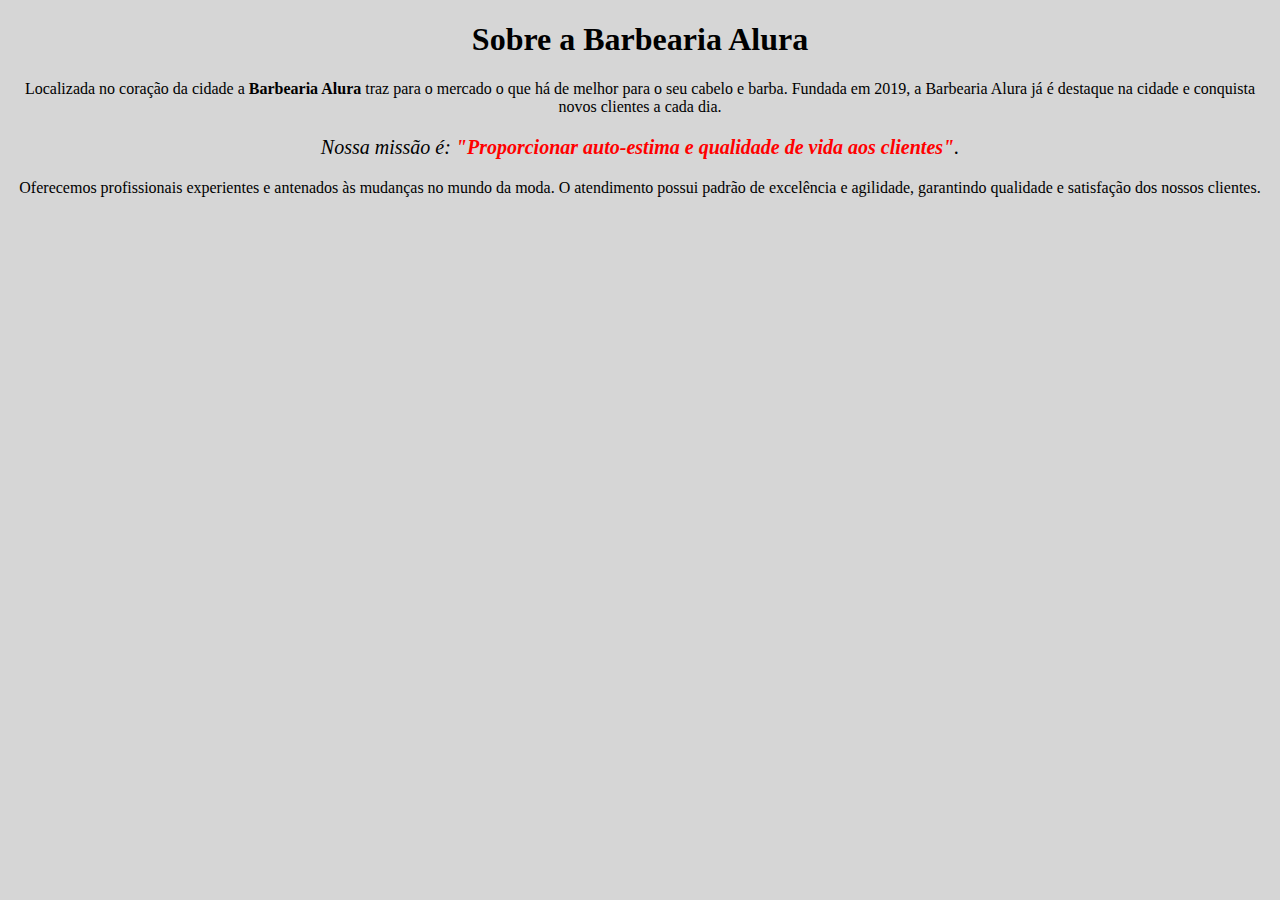
==== index.html @ 742dc665 "applied css on text" ====
<!DOCTYPE html>
<html lang="pt-br">
<head>
    <meta charset="UTF-8">
    <meta name="viewport" content="width=device-width, initial-scale=1.0">
    <link rel="stylesheet" href="css/style.css">
    <title>Barbearia Alura</title>
</head>
<body>
    <h1>Sobre a Barbearia Alura</h1>

    <p>Localizada no coração da cidade a <strong>Barbearia Alura</strong> traz para o mercado o que há de melhor para o seu cabelo e barba.
    Fundada em 2019, a Barbearia Alura já é destaque na cidade e conquista novos clientes a cada dia.</p>
    
    <p id="missao"><em>Nossa missão é: <strong>"Proporcionar auto-estima e qualidade de vida aos clientes"</strong>.</em></p>
    
    <p>Oferecemos profissionais experientes e antenados às mudanças no mundo da moda. O atendimento possui padrão de excelência
    e agilidade, garantindo qualidade e satisfação dos nossos clientes.</p> 
    
</body>
</html>
---- css/style.css ----
body{
    background: #cccc;
}

h1,
p{
    text-align: center;
}

em strong{
    color:#ff0000;
}

#missao{
    font-size: 20px;
}
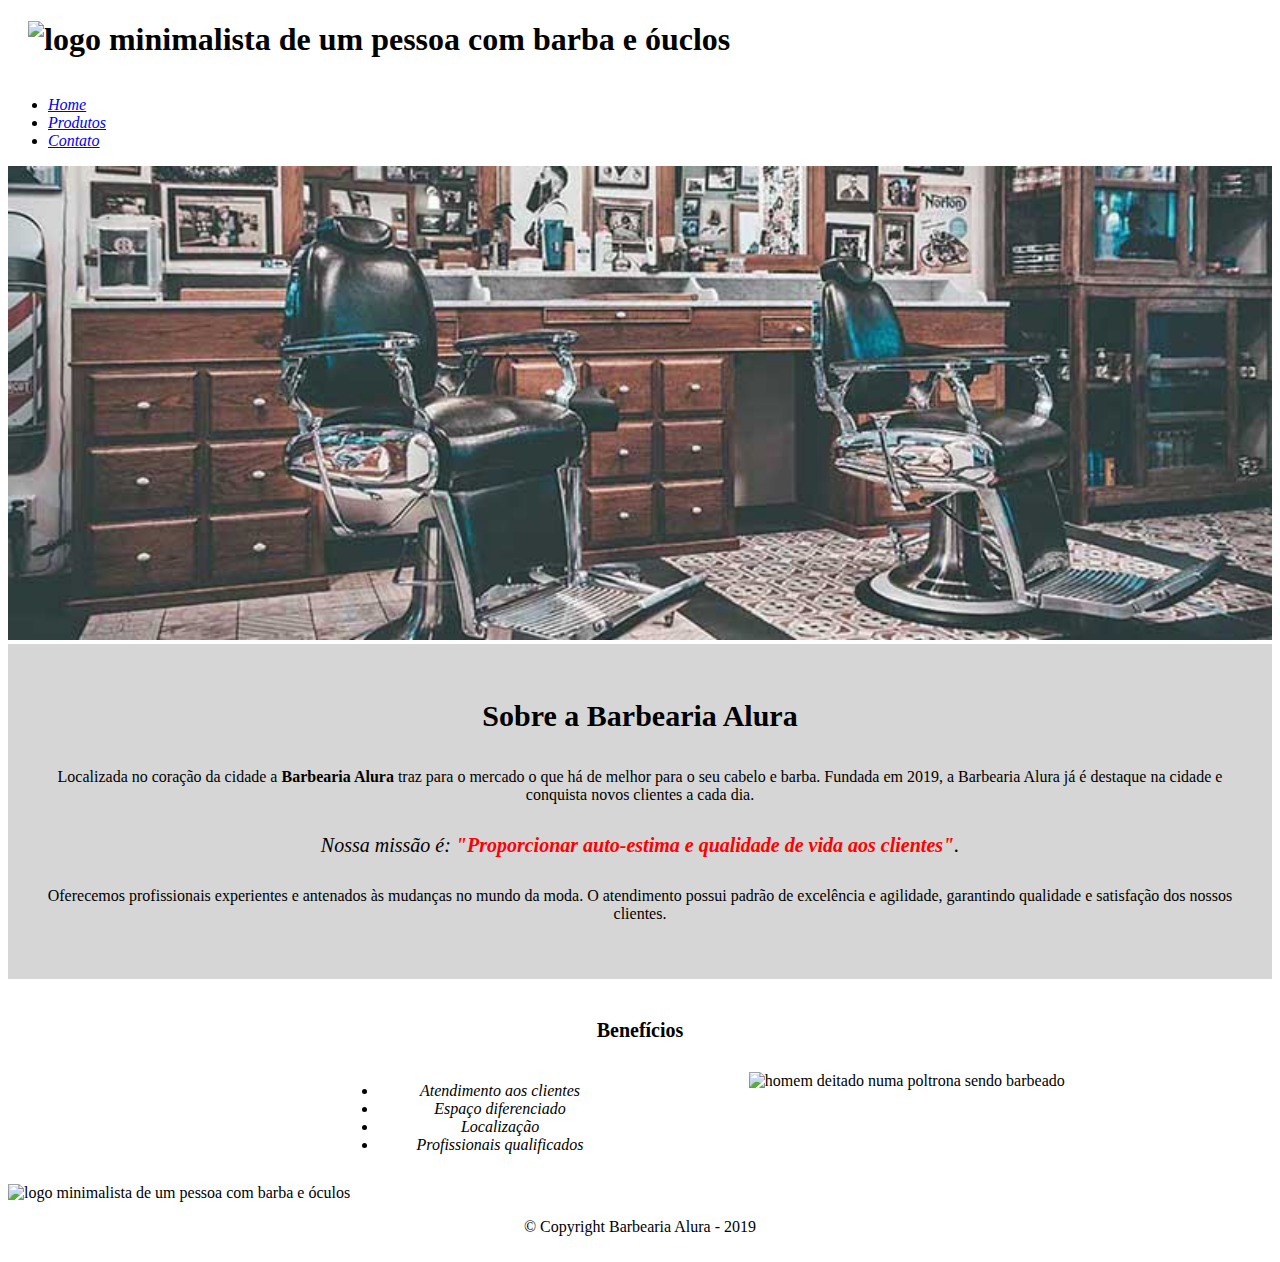
==== commit 9ab0fbf1: "english and css adjustments, plus home adptation" ====
--- a/index.html
+++ b/index.html
@@ -1,21 +1,66 @@
 <!DOCTYPE html>
 <html lang="pt-br">
+
 <head>
     <meta charset="UTF-8">
     <meta name="viewport" content="width=device-width, initial-scale=1.0">
+    <link rel="stylesheet" href="css/reset.css">
     <link rel="stylesheet" href="css/style.css">
+    <link rel="stylesheet" href="css/home.css">
     <title>Barbearia Alura</title>
 </head>
+
 <body>
-    <h1>Sobre a Barbearia Alura</h1>
+    <header>
+        <div class="container">
+            <h1><img src="src/img/logo.png" alt="logo minimalista de um pessoa com barba e óuclos"></h1>
+            <nav>
+                <ul>
+                    <li><a href="index.html">Home</a></li>
+                    <li><a href="products.html">Produtos</a></li>
+                    <li><a href="contact.html">Contato</a></li>
+                </ul>
+            </nav>
+        </div>
+    </header>
 
-    <p>Localizada no coração da cidade a <strong>Barbearia Alura</strong> traz para o mercado o que há de melhor para o seu cabelo e barba.
-    Fundada em 2019, a Barbearia Alura já é destaque na cidade e conquista novos clientes a cada dia.</p>
+    <img id="banner" src="src/img/banner.jpg" alt="duas poltronas almofadadas pretas em uma barbearia vintage">
+
+    <main>      
+        <div class="main-container">
+            <h2>Sobre a Barbearia Alura</h2>
+
+            <p>Localizada no coração da cidade a <strong>Barbearia Alura</strong> traz para o mercado o que há de melhor
+                para o seu
+                cabelo e barba.
+                Fundada em 2019, a Barbearia Alura já é destaque na cidade e conquista novos clientes a cada dia.</p>
+
+            <p id="mission"><em>Nossa missão é: <strong>"Proporcionar auto-estima e qualidade de vida aos
+                        clientes"</strong>.</em>
+            </p>
+
+            <p>Oferecemos profissionais experientes e antenados às mudanças no mundo da moda. O atendimento possui padrão de
+                excelência
+                e agilidade, garantindo qualidade e satisfação dos nossos clientes.</p>
+        </div>
+        <div class="benefits container">
+            <h3>Benefícios</h3>
+            <ul>
+                <li>Atendimento aos clientes</li>
+                <li>Espaço diferenciado</li>
+                <li>Localização</li>
+                <li>Profissionais qualificados</li>
+            </ul>
+
+            <img src="src/img/benefits.jpg" alt="homem deitado numa poltrona sendo barbeado" id="benefitsimage">
+        </div>
+    </main>
+
     
-    <p id="missao"><em>Nossa missão é: <strong>"Proporcionar auto-estima e qualidade de vida aos clientes"</strong>.</em></p>
-    
-    <p>Oferecemos profissionais experientes e antenados às mudanças no mundo da moda. O atendimento possui padrão de excelência
-    e agilidade, garantindo qualidade e satisfação dos nossos clientes.</p> 
-    
+    <footer>
+        <img src="src/img/logo-branco.png" alt="logo minimalista de um pessoa com barba e óculos">
+        <p>&copy; Copyright Barbearia Alura - 2019</p>
+    </footer>
 </body>
+
 </html>--- a/css/style.css
+++ b/css/style.css
@@ -1,16 +1,46 @@
-body{
-    background: #cccc;
+#banner {
+    width: 100%;
 }
 
-h1,
-p{
+.main {
+    background: #cccc;
+    padding: 30px;
+}
+
+h1{
+    padding-left: 20px;
+}
+
+h2,
+h3,
+p {
     text-align: center;
 }
 
-em strong{
-    color:#ff0000;
+em strong {
+    color: #ff0000;
 }
 
-#missao{
+#mission {
     font-size: 20px;
+}
+
+ul{
+    display: inline-block;
+    vertical-align: top;
+    width: 20%;
+    margin-right: 25%;
+}
+
+ul li {
+    font-style: italic;
+}
+
+.benefits {
+    background-color: #ffffff;
+    padding: 20px;
+}
+
+#benefitsimage{
+    width: 50%;
 }--- a/css/home.css
+++ b/css/home.css
@@ -0,0 +1,67 @@
+#banner {
+    width: 100%;
+}
+
+main{
+    width: 100%;
+}
+
+.main-container {
+    background: #cccc;
+    padding: 30px;
+}
+
+h2{
+    font-size: 30px;
+    font-weight: bold;
+}
+
+em{
+    font-style: italic;
+}
+
+strong{
+    font-weight: bold;
+}
+
+h3{
+    font-size: 20px;
+    font-weight: bold;
+}
+
+h2,
+h3,
+p {
+    text-align: center;
+    padding: 0 0 10px 0;
+}
+
+main em strong {
+    color: #ff0000;
+}
+
+#mission {
+    font-size: 20px;
+}
+
+main ul {
+    display: inline-block;
+    vertical-align: top;
+    width: 20%;
+    margin: 10px 10%;
+}
+
+main ul li {
+    font-style: italic;
+    list-style-type: disc;
+}
+
+.benefits {
+    background-color: #ffffff;
+    padding: 20px;
+    text-align: center;
+}
+
+#benefitsimage {
+    width: 50%;
+}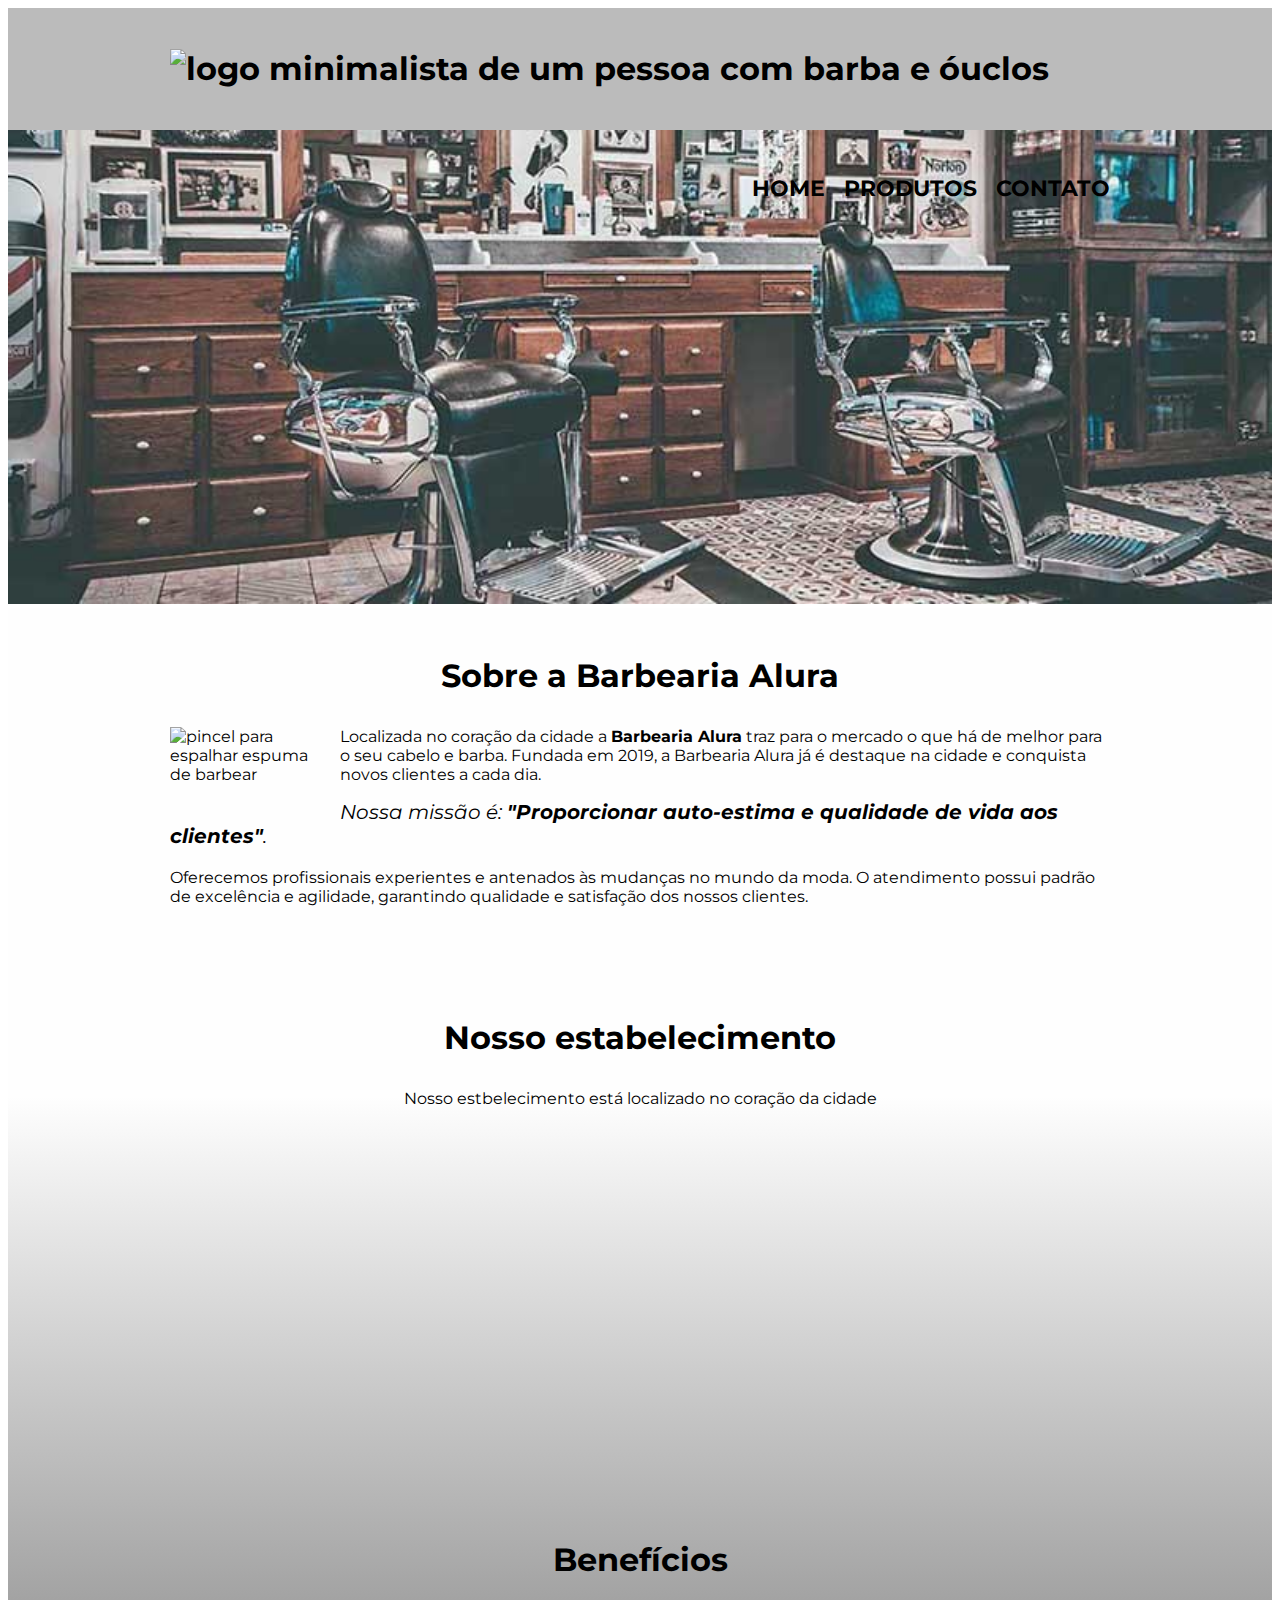
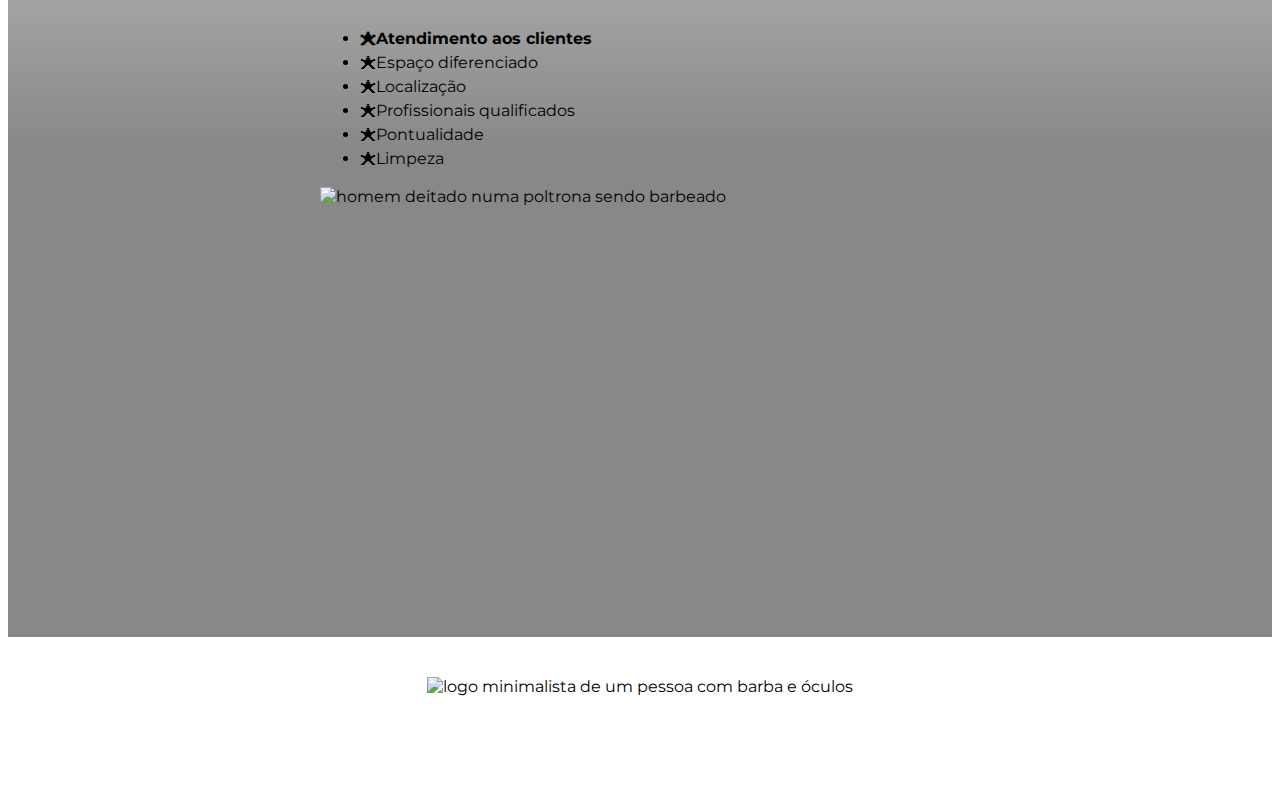
==== commit f296fd37: "Mobile adjustments, en version and end of home" ====
--- a/index.html
+++ b/index.html
@@ -4,6 +4,7 @@
 <head>
     <meta charset="UTF-8">
     <meta name="viewport" content="width=device-width, initial-scale=1.0">
+    <link href="https://fonts.googleapis.com/css?family=Montserrat&display=swap" rel="stylesheet">
     <link rel="stylesheet" href="css/reset.css">
     <link rel="stylesheet" href="css/style.css">
     <link rel="stylesheet" href="css/home.css">
@@ -26,37 +27,63 @@
 
     <img id="banner" src="src/img/banner.jpg" alt="duas poltronas almofadadas pretas em uma barbearia vintage">
 
-    <main>      
-        <div class="main-container">
-            <h2>Sobre a Barbearia Alura</h2>
+    <main>
+        <div class="container">
+            <section class="main-container">
+                <h2>Sobre a Barbearia Alura</h2>
 
-            <p>Localizada no coração da cidade a <strong>Barbearia Alura</strong> traz para o mercado o que há de melhor
-                para o seu
-                cabelo e barba.
-                Fundada em 2019, a Barbearia Alura já é destaque na cidade e conquista novos clientes a cada dia.</p>
+                <img class="utensils" src="src/img/utensilios.jpg" alt="pincel para espalhar espuma de barbear">
 
-            <p id="mission"><em>Nossa missão é: <strong>"Proporcionar auto-estima e qualidade de vida aos
-                        clientes"</strong>.</em>
-            </p>
+                <p>Localizada no coração da cidade a <strong>Barbearia Alura</strong> traz para o mercado o que há de
+                    melhor
+                    para o seu
+                    cabelo e barba.
+                    Fundada em 2019, a Barbearia Alura já é destaque na cidade e conquista novos clientes a cada dia.
+                </p>
 
-            <p>Oferecemos profissionais experientes e antenados às mudanças no mundo da moda. O atendimento possui padrão de
-                excelência
-                e agilidade, garantindo qualidade e satisfação dos nossos clientes.</p>
-        </div>
-        <div class="benefits container">
-            <h3>Benefícios</h3>
-            <ul>
-                <li>Atendimento aos clientes</li>
-                <li>Espaço diferenciado</li>
-                <li>Localização</li>
-                <li>Profissionais qualificados</li>
-            </ul>
+                <p id="mission"><em>Nossa missão é: <strong>"Proporcionar auto-estima e qualidade de vida aos
+                            clientes"</strong>.</em>
+                </p>
 
-            <img src="src/img/benefits.jpg" alt="homem deitado numa poltrona sendo barbeado" id="benefitsimage">
+                <p>Oferecemos profissionais experientes e antenados às mudanças no mundo da moda. O atendimento possui
+                    padrão de
+                    excelência
+                    e agilidade, garantindo qualidade e satisfação dos nossos clientes.</p>
+            </section>
+
+            <section class="maps">
+                <h3>Nosso estabelecimento</h3>
+                <p>Nosso estbelecimento está localizado no coração da cidade</p>
+
+                <iframe
+                    src="https://www.google.com/maps/embed?pb=!1m18!1m12!1m3!1d3656.448461139041!2d-46.63465338441031!3d-23.58824428466966!2m3!1f0!2f0!3f0!3m2!1i1024!2i768!4f13.1!3m3!1m2!1s0x94ce5a2b2ed7f3a1%3A0xab35da2f5ca62674!2sCaelum%20-%20Escola%20de%20Tecnologia!5e0!3m2!1spt-BR!2sbr!4v1582144286569!5m2!1spt-BR!2sbr"
+                    width="100%" height="300" frameborder="0" style="border:0;" allowfullscreen=""></iframe>
+
+            </section>
+
+            <section class="benefits">
+                <div class="benefits-container">
+                    <h3>Benefícios</h3>
+                    <ul>
+                        <li>Atendimento aos clientes</li>
+                        <li>Espaço diferenciado</li>
+                        <li>Localização</li>
+                        <li>Profissionais qualificados</li>
+                        <li>Pontualidade</li>
+                        <li>Limpeza</li>
+                    </ul><img src="src/img/benefits.jpg" alt="homem deitado numa poltrona sendo barbeado"
+                        id="benefitsimage">
+                </div>
+                <div class="video">
+                    <iframe width="100%" height="315" src="https://www.youtube.com/embed/wcVVXUV0YUY" frameborder="0"
+                        allow="accelerometer; autoplay; encrypted-media; gyroscope; picture-in-picture"
+                        allowfullscreen></iframe>
+                </div>
+            </section>
         </div>
     </main>
 
-    
+
     <footer>
         <img src="src/img/logo-branco.png" alt="logo minimalista de um pessoa com barba e óculos">
         <p>&copy; Copyright Barbearia Alura - 2019</p>
--- a/css/style.css
+++ b/css/style.css
@@ -1,46 +1,77 @@
-#banner {
-    width: 100%;
+body{
+    font-family: 'Montserrat', sans-serif;
 }
 
-.main {
-    background: #cccc;
-    padding: 30px;
+header {
+    background-color: #bbbbbb;
+    padding: 20px 0;
 }
 
-h1{
-    padding-left: 20px;
+.container {
+    position: relative;
+    width: 940px;
+    margin: 0 auto;
 }
 
-h2,
-h3,
-p {
-    text-align: center;
+nav {
+    position: absolute;
+    top: 110px;
+    right: 0;
 }
 
-em strong {
-    color: #ff0000;
+nav li {
+    display: inline;
+    margin: 0 0 0 15px;
 }
 
-#mission {
-    font-size: 20px;
+nav a {
+    text-transform: uppercase;
+    color: #000000;
+    font-weight: bold;
+    font-size: 22px;
+    text-decoration: none;
 }
 
-ul{
-    display: inline-block;
-    vertical-align: top;
-    width: 20%;
-    margin-right: 25%;
+nav a:hover {
+    color: #c78c19;
+    text-decoration: underline;
 }
 
-ul li {
-    font-style: italic;
+footer {
+    text-align: center;
+    background: url("../src/img/bg.jpg");
+    padding: 40px 0;
 }
 
-.benefits {
-    background-color: #ffffff;
-    padding: 20px;
+footer p {
+    color: #ffffff;
+    font-size: 13px;
+    margin-top: 20px;
 }
 
-#benefitsimage{
-    width: 50%;
+main{
+    width: 940px;
+    margin: 0 auto;
+}
+
+@media screen and (max-width: 480px){
+    main,
+    .container,
+    .benefits-container,
+    .video{
+        width: auto!important;
+    }
+
+    h1{
+        text-align: center;
+    }
+
+    nav{
+        position: static;
+    }
+
+    .benefits-container ul,
+    #benefitsimage {
+        width: 100%!important;
+    }
 }--- a/css/home.css
+++ b/css/home.css
@@ -4,15 +4,12 @@
 
 main{
     width: 100%;
+    background: linear-gradient(#fefefe 30%, #888888 70%);
 }
 
-.main-container {
-    background: #cccc;
-    padding: 30px;
-}
 
 h2{
-    font-size: 30px;
+    font-size: 2em;
     font-weight: bold;
 }
 
@@ -25,43 +22,77 @@
 }
 
 h3{
-    font-size: 20px;
+    font-size: 2em;
     font-weight: bold;
+    clear: left;
+}
+
+h2,
+h3{
+    text-align: center;
 }
 
 h2,
 h3,
 p {
-    text-align: center;
-    padding: 0 0 10px 0;
+    margin: 0 0 1em;
 }
 
-main em strong {
-    color: #ff0000;
+.main-container{
+    padding: 3em 0;
+}
+
+.utensils {
+    width: 150px;
+    float: left;
+    margin: 0 20px 20px 0;
 }
 
 #mission {
     font-size: 20px;
 }
 
-main ul {
+.benefits{
+    padding: 3em 0;
+}
+
+.benefits-container{
+    width: 640px;
+    margin: 0 auto;
+}
+
+.benefits-container ul {
+    width: 40%;
     display: inline-block;
     vertical-align: top;
-    width: 20%;
-    margin: 10px 10%;
 }
 
-main ul li {
-    font-style: italic;
-    list-style-type: disc;
+.benefits-container ul li {
+    line-height: 1.5;
 }
 
-.benefits {
-    background-color: #ffffff;
-    padding: 20px;
+.benefits-container ul li:before{
+    content: "🟊";
+}
+
+.benefits-container ul li:first-child {
+    font-weight: bold;
+}
+
+#benefitsimage {
+    width: 60%;
+}
+
+.maps{
+    padding: 3em 0;
     text-align: center;
 }
 
-#benefitsimage {
-    width: 50%;
+.maps p {
+    margin: 0 0 2em;;
+}
+
+.video {
+    width: 560px;
+    margin: 2em auto;
 }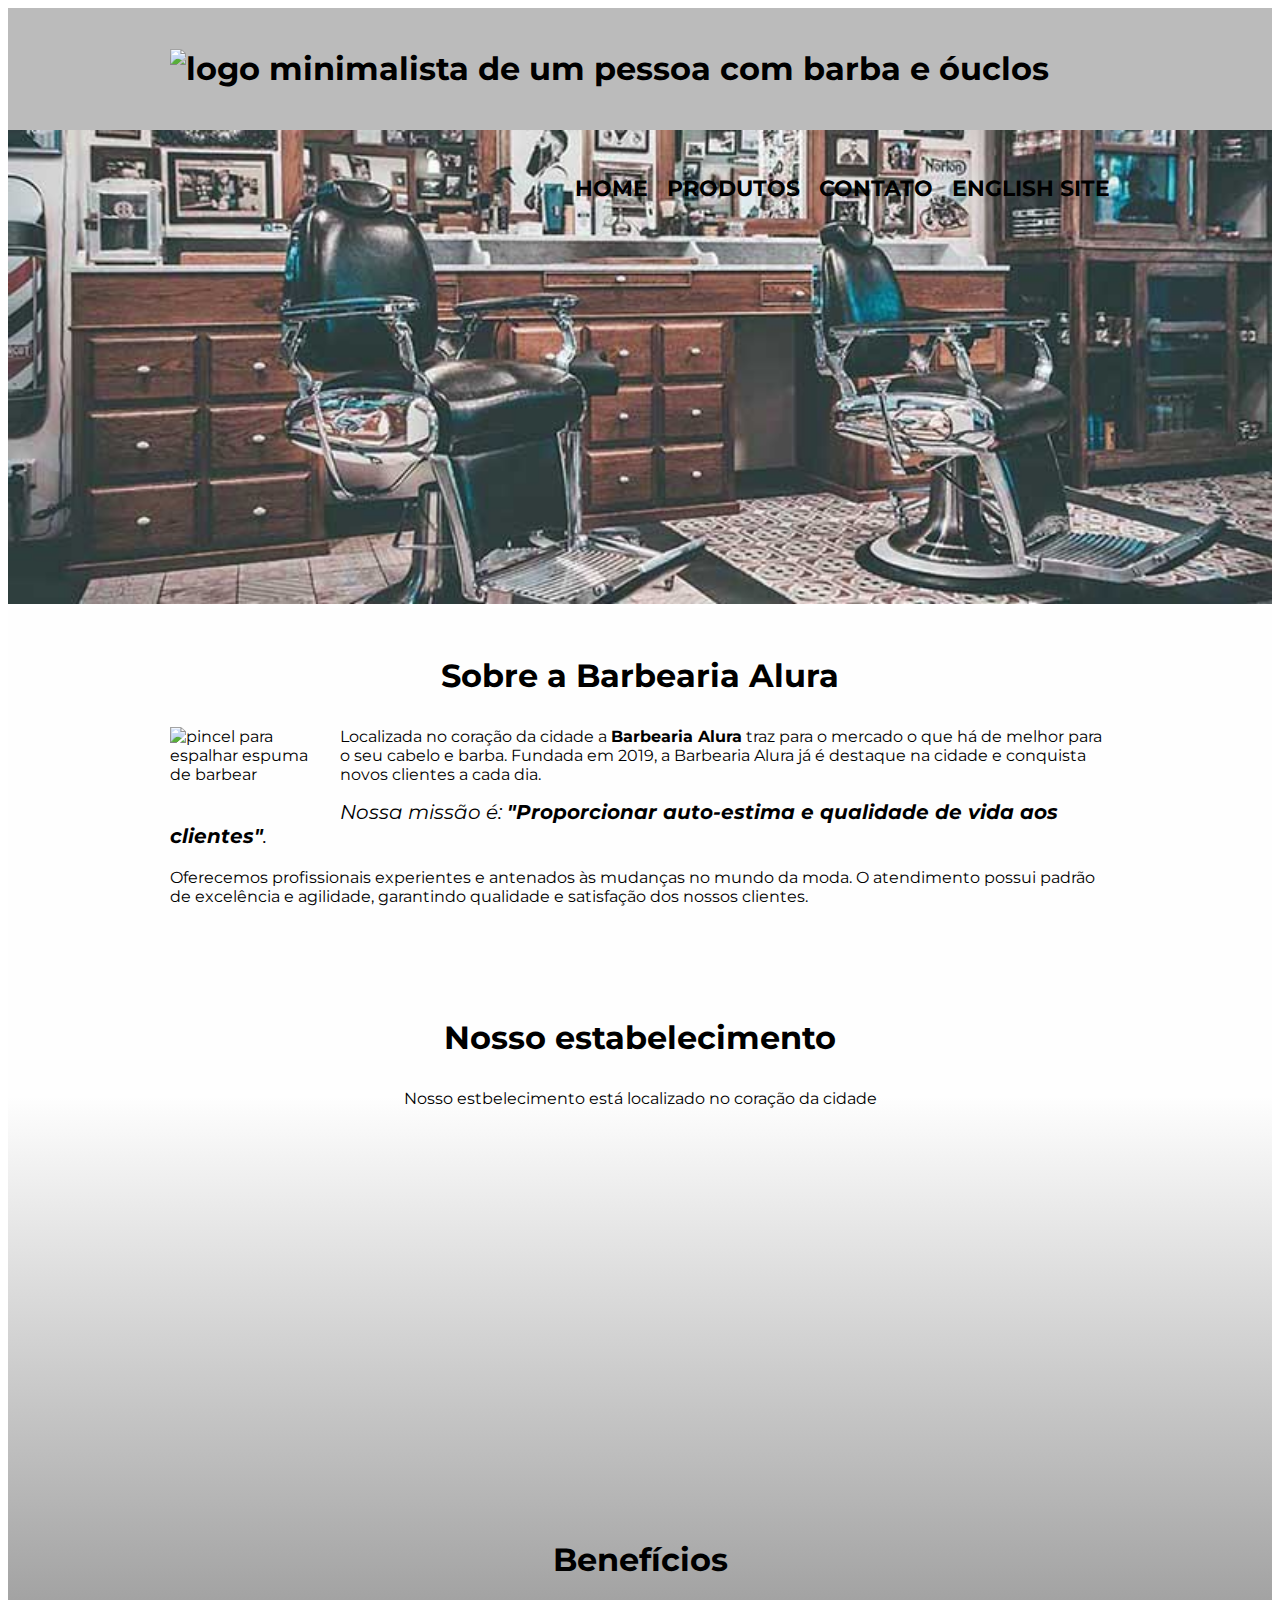
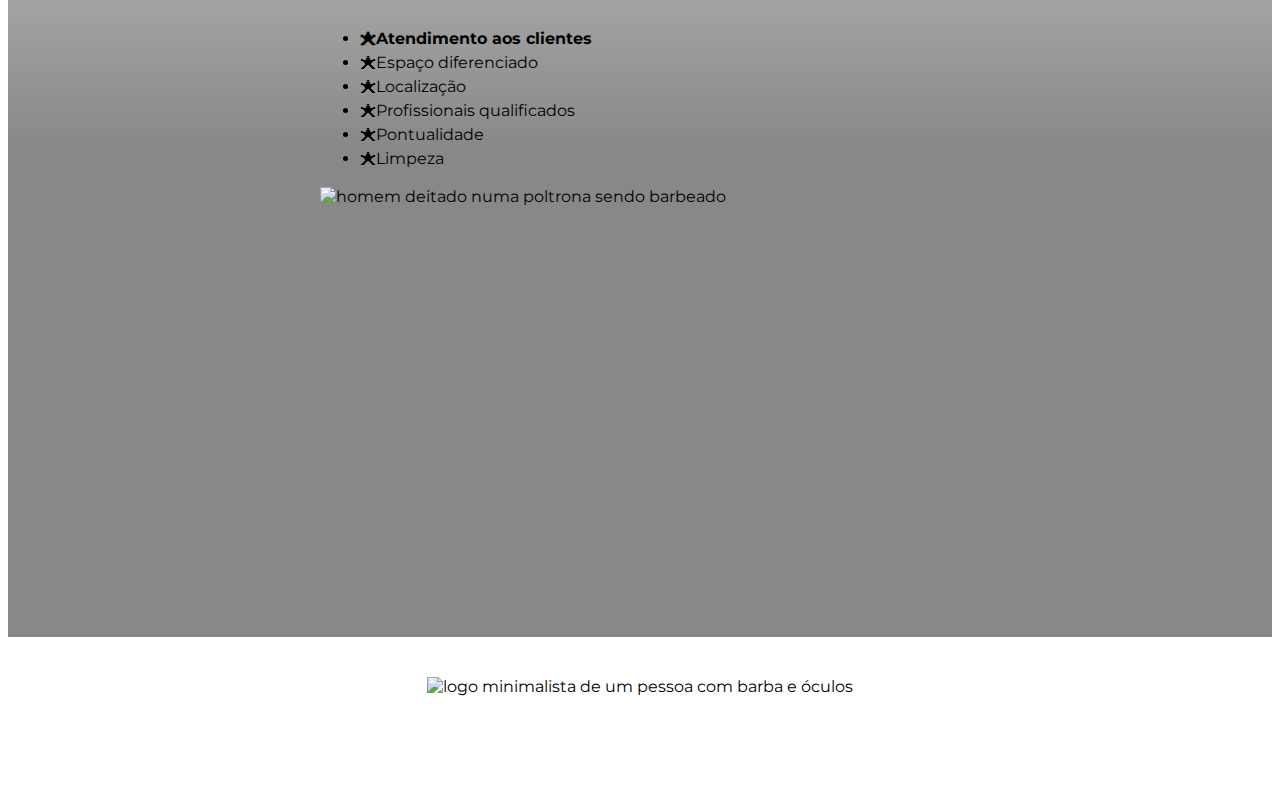
==== commit d67d5168: "link to different languages on menu" ====
--- a/index.html
+++ b/index.html
@@ -20,6 +20,7 @@
                     <li><a href="index.html">Home</a></li>
                     <li><a href="products.html">Produtos</a></li>
                     <li><a href="contact.html">Contato</a></li>
+                    <li><a href="english version/index.html">English site</a></li>
                 </ul>
             </nav>
         </div>
--- a/css/style.css
+++ b/css/style.css
@@ -67,6 +67,7 @@
     }
 
     nav{
+        text-align: center;
         position: static;
     }
 
@@ -74,4 +75,5 @@
     #benefitsimage {
         width: 100%!important;
     }
+
 }